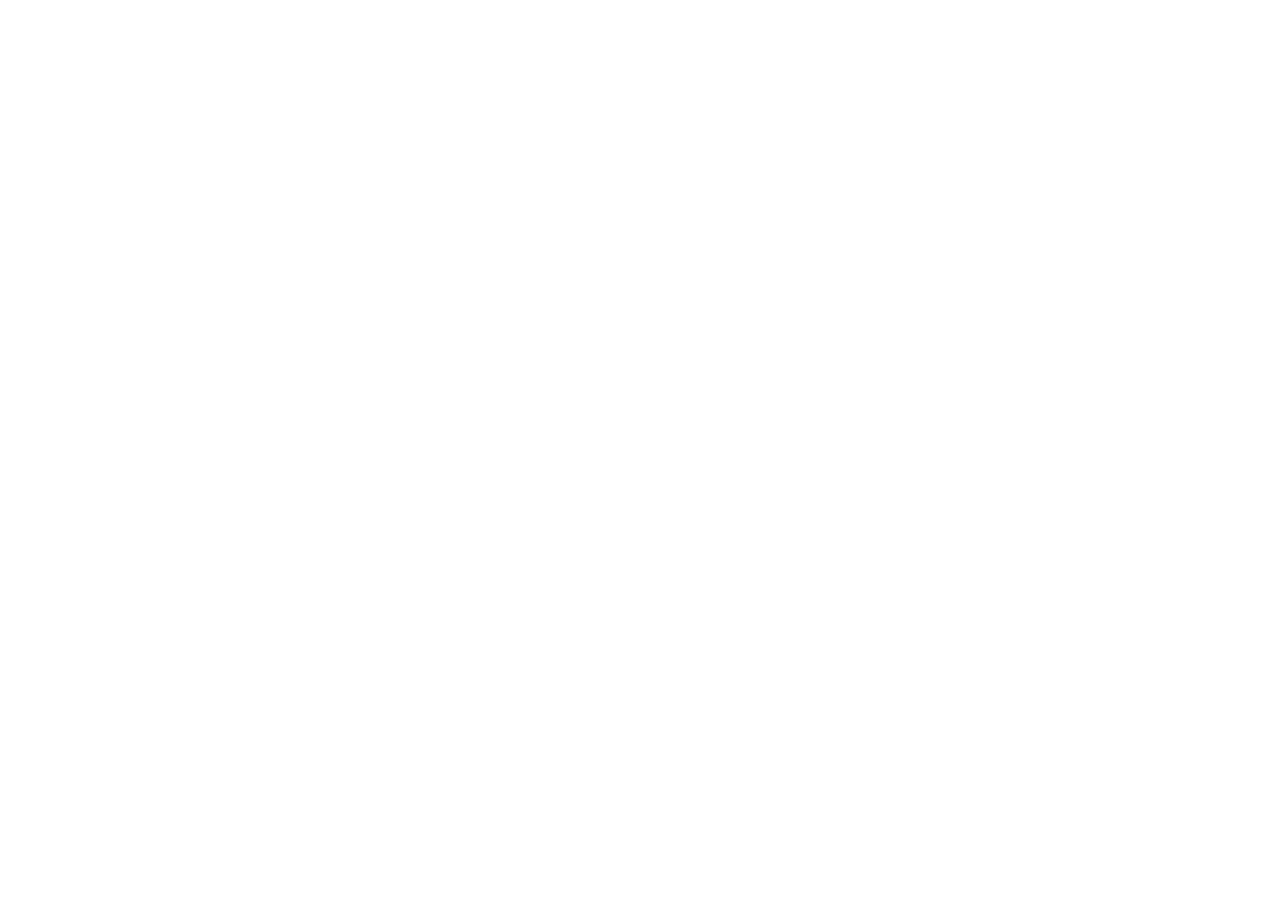
==== rps.html @ bf11aa3c "create README.md and rps.html" ====
<!DOCTYPE html>
<html lang="en">
<head>
    <meta charset="UTF-8">
    <meta http-equiv="X-UA-Compatible" content="IE=edge">
    <meta name="viewport" content="width=device-width, initial-scale=1.0">
    <title>Document</title>
</head>
<body>
    
</body>
</html>
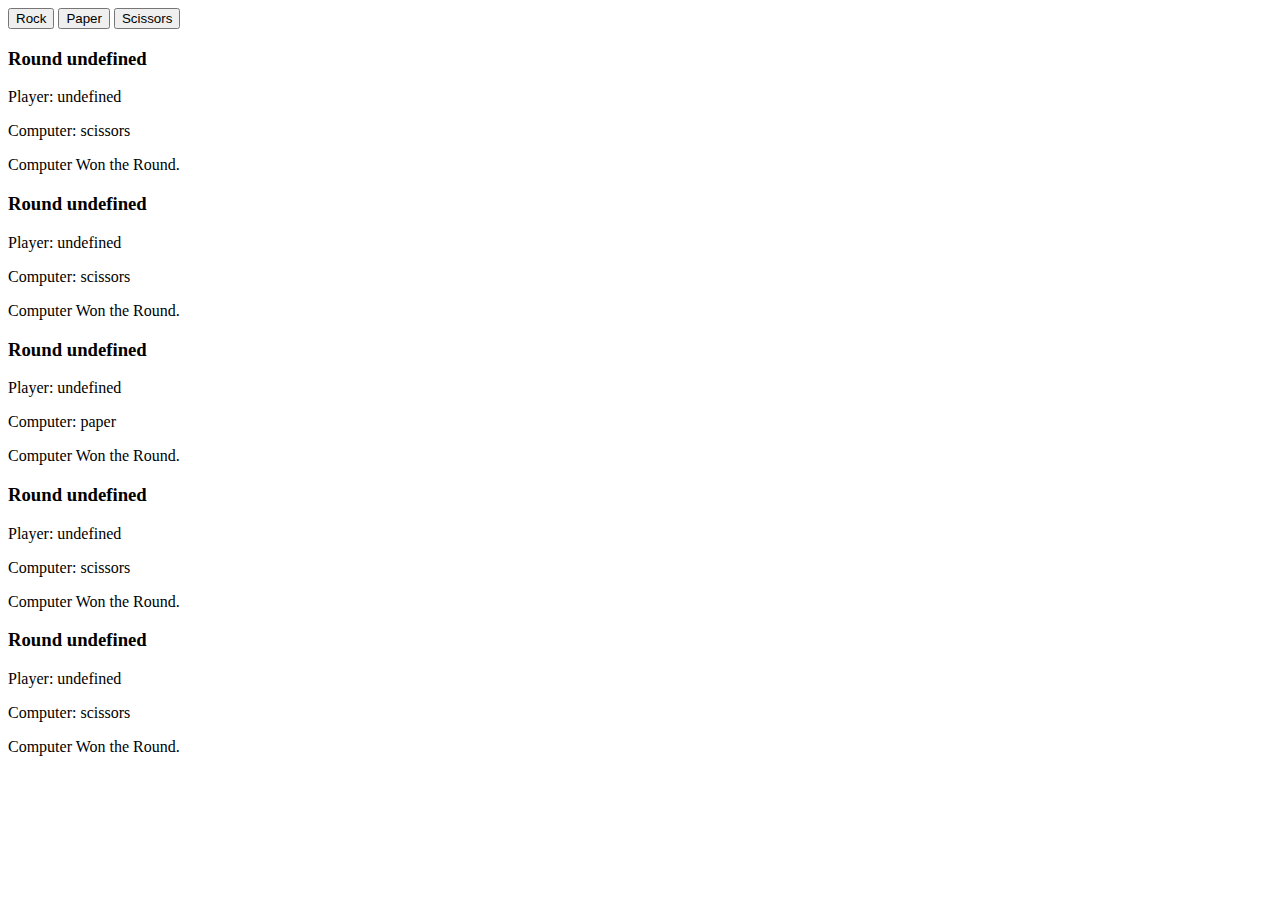
==== commit 2011a62d: "rewrite code completely and transfer into index.html" ====
--- a/rps.html
+++ b/rps.html
@@ -4,9 +4,109 @@
     <meta charset="UTF-8">
     <meta http-equiv="X-UA-Compatible" content="IE=edge">
     <meta name="viewport" content="width=device-width, initial-scale=1.0">
-    <title>Document</title>
+    <title>Rock, Paper, Scissors!</title>
 </head>
 <body>
     
+    <button id="selection" data-selection="rock">Rock</button>
+    <button id="selection" data-selection="paper">Paper</button>
+    <button id="selection" data-selection="scissors">Scissors</button>
+    <div id="results"></div>
+    
+<script>
+
+// the computer will randomly pick 'rock, paper, or scissors' based off of the function
+// user will enter 'rock, paper, or scissors' into a prompt
+// user text will be converted to lower case
+// the console will log the choices that were returned by the computer
+
+
+const buttons = document.querySelectorAll('[data-selection]');
+const gameOptions = ["rock", "paper", "scissors"];
+
+const winners = [];
+
+function game() {
+    for (let i = 0; i < 5; i++){ 
+    playRound();
+  }
+   trackWins();
+}
+
+function playRound() {
+    const playerSelection = playerChoice();
+    const computerSelection = computerChoice();
+    const winner = findWinner(playerSelection, computerSelection);
+    winners.push(winner);
+    logRound(playerSelection, computerSelection, winner);
+}
+
+buttons.forEach(buttons => {
+    buttons.addEventListener('click', (e) => {
+      const selectionName = buttons.dataset.selection;
+      const selection = gameOptions.find(selection => selection.name === selectionName)
+      playerChoice(selectionName)
+    })
+})
+
+
+function playerChoice(selection) {
+    console.log(selection);
+}
+  
+
+
+function computerChoice() {
+    return gameOptions[Math.floor(Math.random()*gameOptions.length)];
+}
+
+function findWinner(playerInput, computerInput) {
+    if(playerInput === computerInput) {
+        return "Tie";
+    } else if (
+        (playerInput == "paper" && computerInput == "rock") ||
+        (playerInput == "rock" && computerInput == "scissors") || 
+        (playerInput == "scissors" && computerInput == "paper")
+        ) {
+        return "Player";
+    } else {
+        return "Computer";
+    } 
+  }  
+
+function trackWins() {
+    let playerWins = winners.filter((item) => item == "Player").length;
+    let computerWins = winners.filter((item) => item == "Computer").length;
+    let ties = winners.filter((item) => item == "Tie").length;
+    console.log('Results:');
+    console.log('Player Wins:', playerWins);
+    console.log('Computer Wins:', computerWins);
+    console.log('Ties:', ties);
+}
+
+function logRound(playerSelection, computerSelection, winner, round){
+    const results = document.querySelector('#results');
+
+    const roundResults = document.createElement("h3");
+    roundResults.textContent = (`Round ${round}`);
+    results.appendChild(roundResults);
+
+    const playerResults = document.createElement("p");
+    playerResults.textContent = `Player: ${playerSelection}`;
+    results.appendChild(playerResults);
+
+    const computerResults = document.createElement("p");
+    computerResults.textContent = `Computer: ${computerSelection}`;
+    results.appendChild(computerResults);
+
+    const finalRoundResults = document.createElement("p");
+    finalRoundResults.textContent = `${winner} Won the Round.`;
+    results.appendChild(finalRoundResults);
+}
+
+game();
+
+</script>
+    
 </body>
 </html>